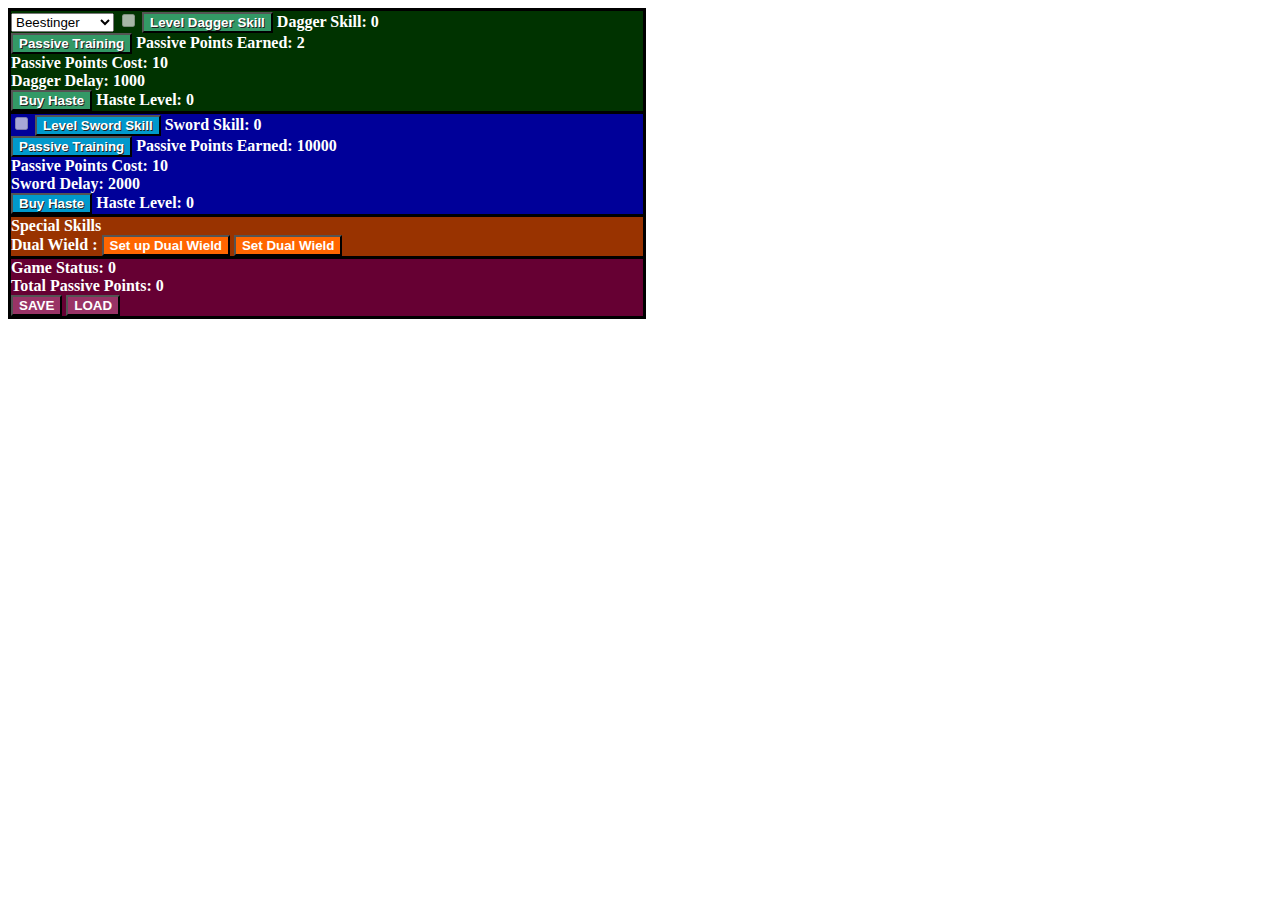
==== index.html @ 765cb940 "Started a weapon selector :( not functional" ====
<html>
	<head>
		<link rel="stylesheet" type="text/css" href="interface.css" />
	</head>
	<body>
		<div id='daggerDiv'>
			<select name="mydropdown" id = "daggerSelect" onchange="itemChange('dagger')">
			</select>
			<input type = "checkbox" id = "daggerCheck" disabled readonly> <button onclick="skillClick('dagger')">Level Dagger Skill</button>  Dagger Skill: <span id="dagger">0</span>
			<br />
			<button onclick="autoSkill('dagger')">Passive Training</button> Passive Points Earned: <span id="passivedagger">2</span>
			<br />
			Passive Points Cost: <span id="passivedaggerCost">10</span>
			<br />
			Dagger Delay: <span id="daggerHaste">1000</span> <!-- Start at 1000? -->
			<br />
			<button onclick="buyHaste('dagger')">Buy Haste</button>  Haste Level: <span id="daggerHasteLevel">0</span> <!-- Stores the number of times the user upgrades Haste -->
			<br />
		</div>
		<div id='swordDiv'>
			<input type = "checkbox" id = "swordCheck" disabled readonly> <button onclick="skillClick('sword')">Level Sword Skill</button>  Sword Skill: <span id="sword">0</span>
			<br />
			<button onclick="autoSkill('sword')">Passive Training</button> Passive Points Earned: <span id="passivesword">10000</span>
			<br />
			Passive Points Cost: <span id="passiveswordCost">10</span>
			<br />
			Sword Delay: <span id="swordHaste">2000</span> <!-- Start at 1000? -->
			<br />
			<button onclick="buyHaste('sword')">Buy Haste</button>  Haste Level: <span id="swordHasteLevel">0</span> <!-- Stores the number of times the user upgrades Haste -->
			<br />
		</div>
		<div id="specialSkillsDiv">
			Special Skills
			<br />
			Dual Wield : <button onclick="dualWield()">Set up Dual Wield</button> <button onclick="SetDualWield()">Set Dual Wield</button>
		</div>
		<div id="gameStatusDiv">
			Game Status: <span id="gameStatus">0</span>
			<br />
			Total Passive Points: <span id="passivePoints">0</span>
			<br />
			<button onclick="save()">SAVE</button> <button onclick="load()">LOAD</button>
			<br />
		</div>
		<script type="text/javascript" src="main.js"></script>
	</body>
</html>
---- interface.css ----
#daggerDiv{
	background-color: #003300;
	color: #ffffff;
	font-weight: bold;
	border: #000000;
	border-style: solid solid none solid;
	width: 50%
}
#swordDiv{
	background-color: #000099;
	color: #ffffff;
	font-weight: bold;
	border: #000000;
	border-style: solid solid none solid;
	width: 50%
}
#specialSkillsDiv{
	background-color: #993300;
	color: #ffffff;
	font-weight: bold;
	border: #000000;
	border-style: solid solid none solid;
	width: 50%
}
#gameStatusDiv{
	background-color: #660033;
	color: #ffffff;
	font-weight: bold;
	border: #000000;
	border-style: solid solid solid solid;
	width: 50%
}
#daggerDiv button{
	background-color: #339966;
	text-shadow: 1px 1px #222222;
	color: #ffffff;
	font-weight: bold;
}
#swordDiv button{
	background-color: #0099cc;
	text-shadow: 1px 1px #222222;
	color: #ffffff;
	font-weight: bold;
}
#specialSkillsDiv button{
	background-color: #ff6600;
	color: #ffffff;
	font-weight: bold;
}
#gameStatusDiv button{
	background-color: #993366;
	color: #ffffff;
	font-weight: bold;
}
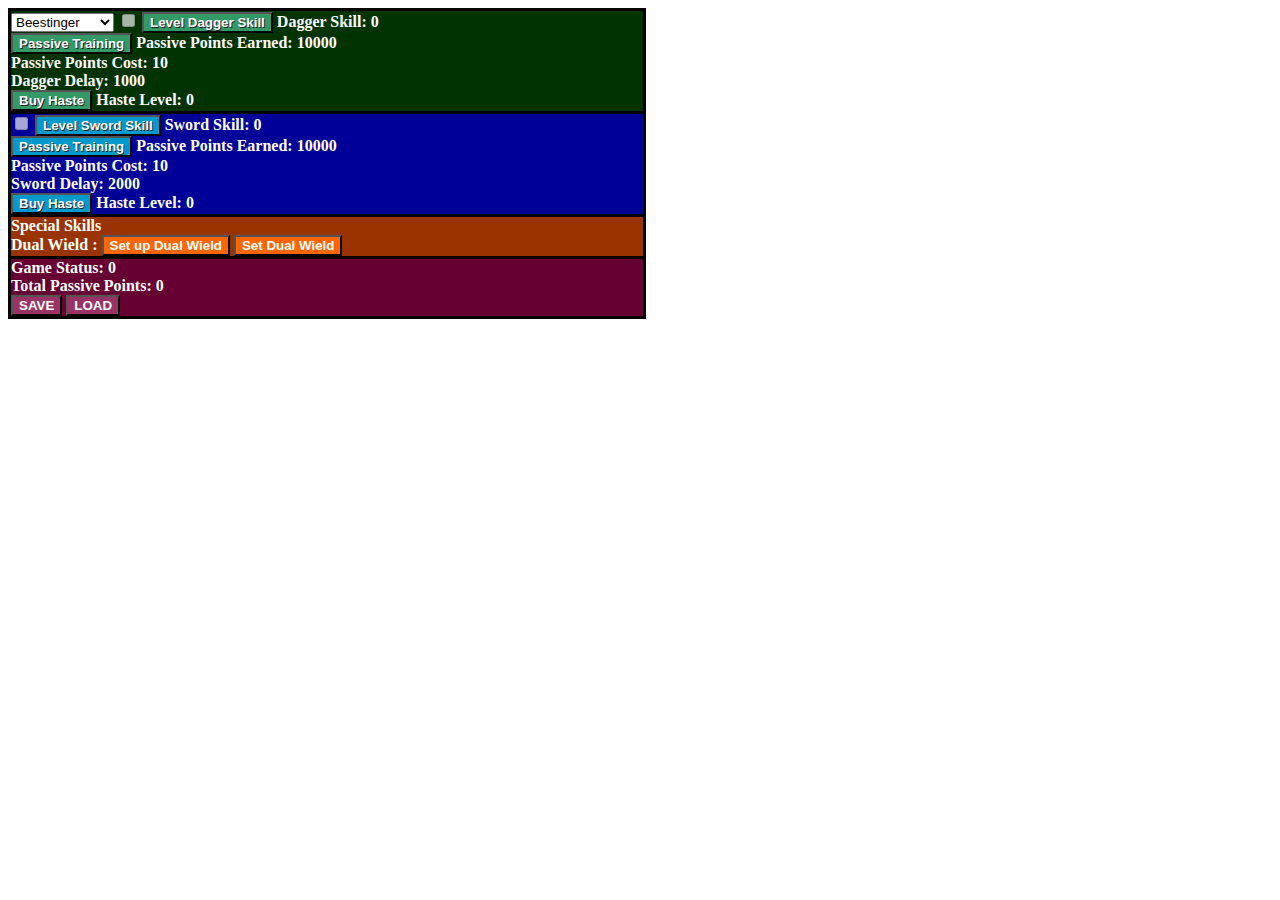
==== commit 3ada983b: "Haste level calculation to keep haste between items in the same skill" ====
--- a/index.html
+++ b/index.html
@@ -8,7 +8,7 @@
 			</select>
 			<input type = "checkbox" id = "daggerCheck" disabled readonly> <button onclick="skillClick('dagger')">Level Dagger Skill</button>  Dagger Skill: <span id="dagger">0</span>
 			<br />
-			<button onclick="autoSkill('dagger')">Passive Training</button> Passive Points Earned: <span id="passivedagger">2</span>
+			<button onclick="autoSkill('dagger')">Passive Training</button> Passive Points Earned: <span id="passivedagger">10000</span>
 			<br />
 			Passive Points Cost: <span id="passivedaggerCost">10</span>
 			<br />
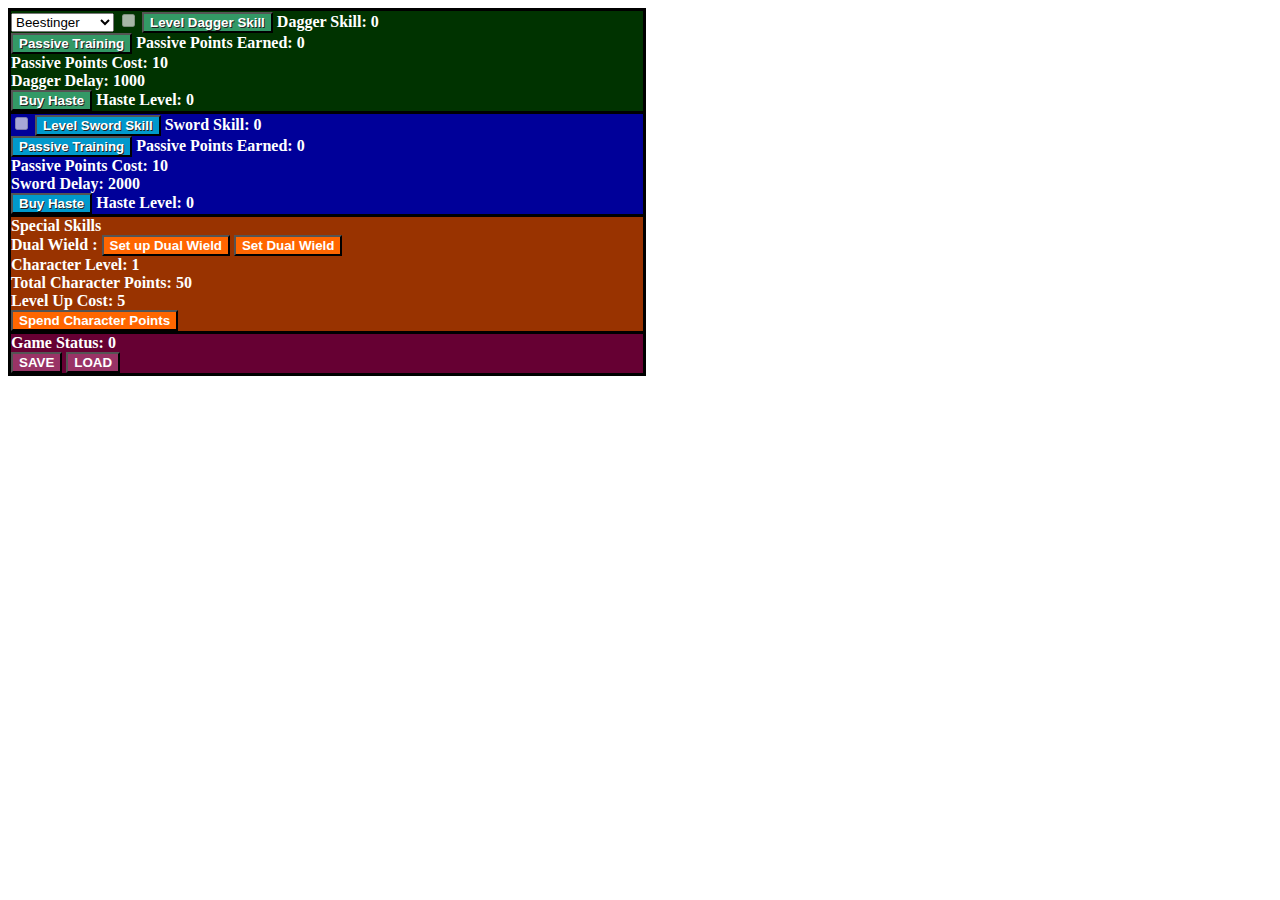
==== commit 2f84aae0: "Separated weapon passive points from character passive points.  Added a way to spend these points to" ====
--- a/index.html
+++ b/index.html
@@ -8,7 +8,7 @@
 			</select>
 			<input type = "checkbox" id = "daggerCheck" disabled readonly> <button onclick="skillClick('dagger')">Level Dagger Skill</button>  Dagger Skill: <span id="dagger">0</span>
 			<br />
-			<button onclick="autoSkill('dagger')">Passive Training</button> Passive Points Earned: <span id="passivedagger">10000</span>
+			<button onclick="autoSkill('dagger')">Passive Training</button> Passive Points Earned: <span id="passivedagger">0</span>
 			<br />
 			Passive Points Cost: <span id="passivedaggerCost">10</span>
 			<br />
@@ -20,7 +20,7 @@
 		<div id='swordDiv'>
 			<input type = "checkbox" id = "swordCheck" disabled readonly> <button onclick="skillClick('sword')">Level Sword Skill</button>  Sword Skill: <span id="sword">0</span>
 			<br />
-			<button onclick="autoSkill('sword')">Passive Training</button> Passive Points Earned: <span id="passivesword">10000</span>
+			<button onclick="autoSkill('sword')">Passive Training</button> Passive Points Earned: <span id="passivesword">0</span>
 			<br />
 			Passive Points Cost: <span id="passiveswordCost">10</span>
 			<br />
@@ -33,12 +33,19 @@
 			Special Skills
 			<br />
 			Dual Wield : <button onclick="dualWield()">Set up Dual Wield</button> <button onclick="SetDualWield()">Set Dual Wield</button>
+			<br />
+			Character Level: <span id="characterLevel">1</span>
+			<br />
+			Total Character Points: <span id="characterPoints">50</span>
+			<br />
+			Level Up Cost: <span id="levelUpCost">5</span>
+			<br />
+			<button onclick="spendCharacterPoints()">Spend Character Points</button>
 		</div>
 		<div id="gameStatusDiv">
 			Game Status: <span id="gameStatus">0</span>
 			<br />
-			Total Passive Points: <span id="passivePoints">0</span>
-			<br />
+			
 			<button onclick="save()">SAVE</button> <button onclick="load()">LOAD</button>
 			<br />
 		</div>
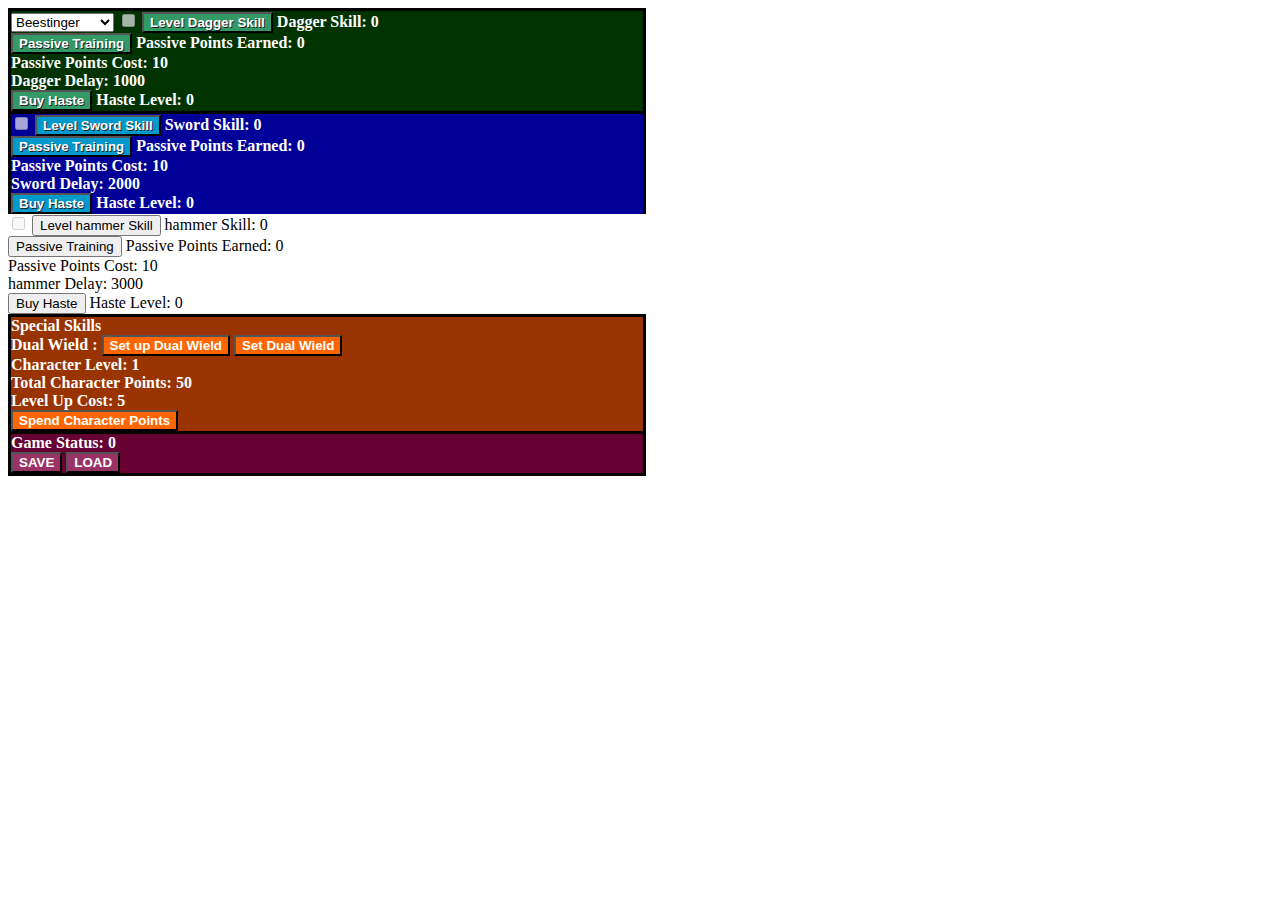
==== commit 589845b3: "Fixed the issue around dual wielding and checkboxes." ====
--- a/index.html
+++ b/index.html
@@ -29,10 +29,23 @@
 			<button onclick="buyHaste('sword')">Buy Haste</button>  Haste Level: <span id="swordHasteLevel">0</span> <!-- Stores the number of times the user upgrades Haste -->
 			<br />
 		</div>
+		<div id='hammerDiv'>
+			<input type = "checkbox" id = "hammerCheck" disabled readonly> <button onclick="skillClick('hammer')">Level hammer Skill</button>  hammer Skill: <span id="hammer">0</span>
+			<br />
+			<button onclick="autoSkill('hammer')">Passive Training</button> Passive Points Earned: <span id="passivehammer">0</span>
+			<br />
+			Passive Points Cost: <span id="passivehammerCost">10</span>
+			<br />
+			hammer Delay: <span id="hammerHaste">3000</span> <!-- Start at 1000? -->
+			<br />
+			<button onclick="buyHaste('hammer')">Buy Haste</button>  Haste Level: <span id="hammerHasteLevel">0</span> <!-- Stores the number of times the user upgrades Haste -->
+			<br />
+		</div>
 		<div id="specialSkillsDiv">
 			Special Skills
 			<br />
 			Dual Wield : <button onclick="dualWield()">Set up Dual Wield</button> <button onclick="SetDualWield()">Set Dual Wield</button>
+			<span id="isDualWielding" hidden>false</span>
 			<br />
 			Character Level: <span id="characterLevel">1</span>
 			<br />
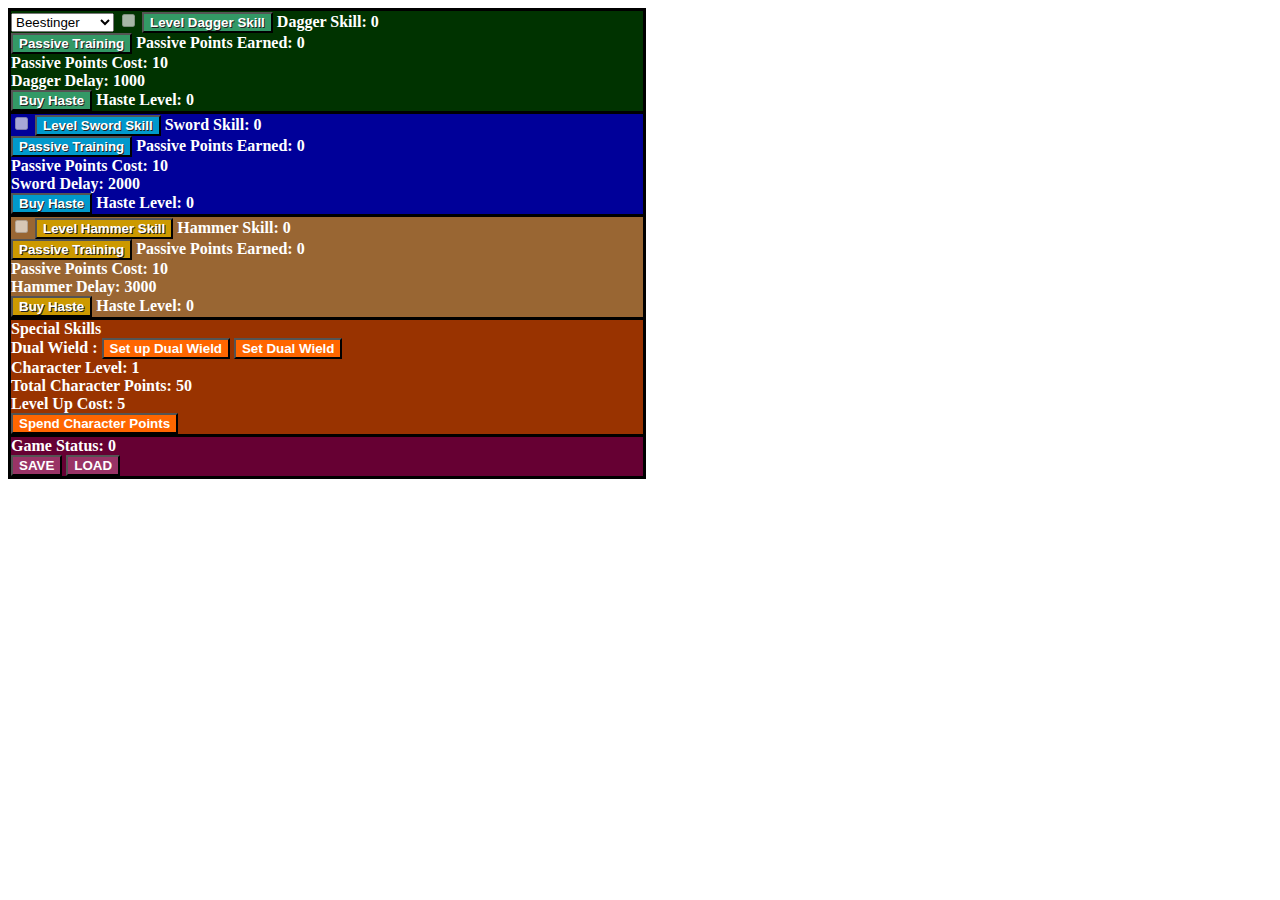
==== commit 5f253a95: "Tweaks to dual wielding, added 3rd weapon, 3rd weapon styling." ====
--- a/index.html
+++ b/index.html
@@ -30,13 +30,13 @@
 			<br />
 		</div>
 		<div id='hammerDiv'>
-			<input type = "checkbox" id = "hammerCheck" disabled readonly> <button onclick="skillClick('hammer')">Level hammer Skill</button>  hammer Skill: <span id="hammer">0</span>
+			<input type = "checkbox" id = "hammerCheck" disabled readonly> <button onclick="skillClick('hammer')">Level Hammer Skill</button>  Hammer Skill: <span id="hammer">0</span>
 			<br />
 			<button onclick="autoSkill('hammer')">Passive Training</button> Passive Points Earned: <span id="passivehammer">0</span>
 			<br />
 			Passive Points Cost: <span id="passivehammerCost">10</span>
 			<br />
-			hammer Delay: <span id="hammerHaste">3000</span> <!-- Start at 1000? -->
+			Hammer Delay: <span id="hammerHaste">3000</span> <!-- Start at 1000? -->
 			<br />
 			<button onclick="buyHaste('hammer')">Buy Haste</button>  Haste Level: <span id="hammerHasteLevel">0</span> <!-- Stores the number of times the user upgrades Haste -->
 			<br />
--- a/interface.css
+++ b/interface.css
@@ -8,6 +8,14 @@
 }
 #swordDiv{
 	background-color: #000099;
+	color: #ffffff;
+	font-weight: bold;
+	border: #000000;
+	border-style: solid solid none solid;
+	width: 50%
+}
+#hammerDiv{
+	background-color: #996633;
 	color: #ffffff;
 	font-weight: bold;
 	border: #000000;
@@ -42,6 +50,12 @@
 	color: #ffffff;
 	font-weight: bold;
 }
+#hammerDiv button{
+	background-color: #cc9900;
+	text-shadow: 1px 1px #222222;
+	color: #ffffff;
+	font-weight: bold;
+}
 #specialSkillsDiv button{
 	background-color: #ff6600;
 	color: #ffffff;
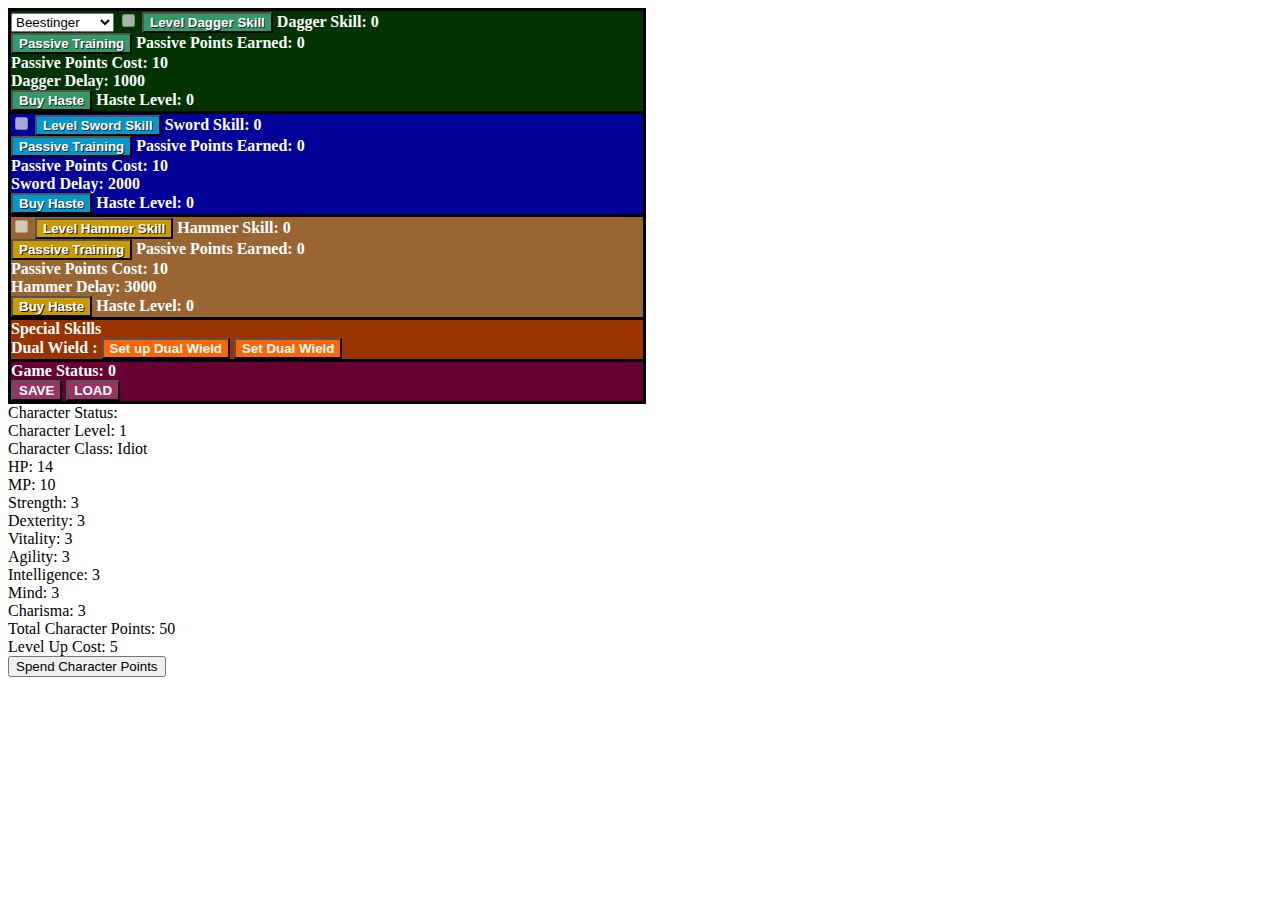
==== commit 7d1c02d2: "Character Section added" ====
--- a/index.html
+++ b/index.html
@@ -47,13 +47,6 @@
 			Dual Wield : <button onclick="dualWield()">Set up Dual Wield</button> <button onclick="SetDualWield()">Set Dual Wield</button>
 			<span id="isDualWielding" hidden>false</span>
 			<br />
-			Character Level: <span id="characterLevel">1</span>
-			<br />
-			Total Character Points: <span id="characterPoints">50</span>
-			<br />
-			Level Up Cost: <span id="levelUpCost">5</span>
-			<br />
-			<button onclick="spendCharacterPoints()">Spend Character Points</button>
 		</div>
 		<div id="gameStatusDiv">
 			Game Status: <span id="gameStatus">0</span>
@@ -62,6 +55,37 @@
 			<button onclick="save()">SAVE</button> <button onclick="load()">LOAD</button>
 			<br />
 		</div>
+		<div id="charStatusDiv">
+			Character Status:
+			<br />
+			Character Level: <span id="characterLevel">1</span>
+			<br />
+			Character Class: <span id="characterClass">Idiot</span>
+			<br />
+			HP: <span id="characterHP">14</span>
+			<br />
+			MP: <span id="characterMP">10</span>
+			<br />
+			Strength: <span id="characterSTR">3</span>
+			<br />
+			Dexterity: <span id="characterDEX">3</span>
+			<br />
+			Vitality: <span id="characterVIT">3</span>
+			<br />
+			Agility: <span id="characterAGI">3</span>
+			<br />
+			Intelligence: <span id="characterINT">3</span>
+			<br />
+			Mind: <span id="characterMND">3</span>
+			<br />
+			Charisma: <span id="characterCHA">3</span>
+			<br />
+			Total Character Points: <span id="characterPoints">50</span>
+			<br />
+			Level Up Cost: <span id="levelUpCost">5</span>
+			<br />
+			<button onclick="spendCharacterPoints()">Spend Character Points</button>
+		</div>
 		<script type="text/javascript" src="main.js"></script>
 	</body>
 </html>
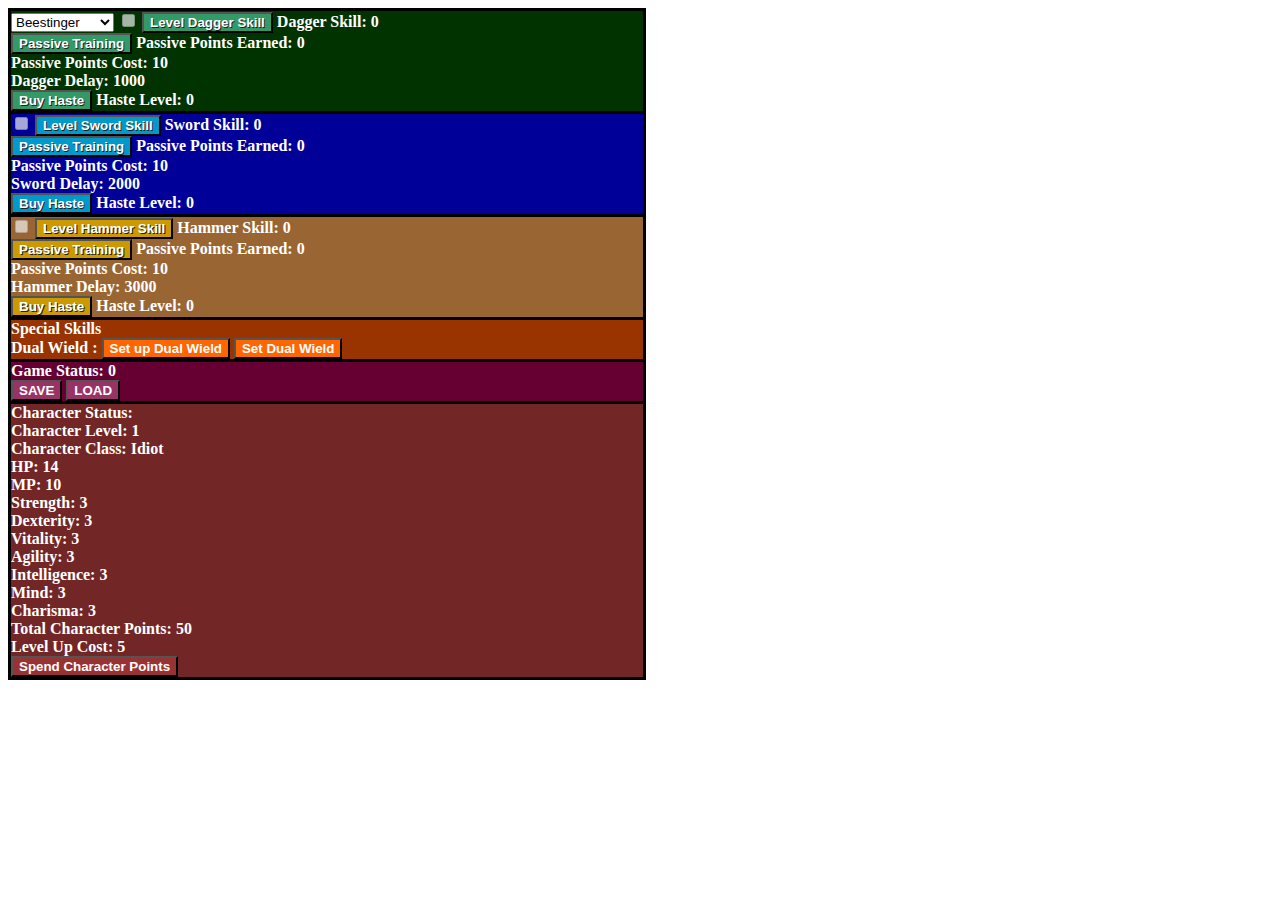
==== commit c5654435: "Added styling for character sheet and renamed the DIV tag IDs." ====
--- a/index.html
+++ b/index.html
@@ -3,7 +3,7 @@
 		<link rel="stylesheet" type="text/css" href="interface.css" />
 	</head>
 	<body>
-		<div id='daggerDiv'>
+		<div id='daggerSheet'>
 			<select name="mydropdown" id = "daggerSelect" onchange="itemChange('dagger')">
 			</select>
 			<input type = "checkbox" id = "daggerCheck" disabled readonly> <button onclick="skillClick('dagger')">Level Dagger Skill</button>  Dagger Skill: <span id="dagger">0</span>
@@ -17,7 +17,7 @@
 			<button onclick="buyHaste('dagger')">Buy Haste</button>  Haste Level: <span id="daggerHasteLevel">0</span> <!-- Stores the number of times the user upgrades Haste -->
 			<br />
 		</div>
-		<div id='swordDiv'>
+		<div id='swordSheet'>
 			<input type = "checkbox" id = "swordCheck" disabled readonly> <button onclick="skillClick('sword')">Level Sword Skill</button>  Sword Skill: <span id="sword">0</span>
 			<br />
 			<button onclick="autoSkill('sword')">Passive Training</button> Passive Points Earned: <span id="passivesword">0</span>
@@ -29,7 +29,7 @@
 			<button onclick="buyHaste('sword')">Buy Haste</button>  Haste Level: <span id="swordHasteLevel">0</span> <!-- Stores the number of times the user upgrades Haste -->
 			<br />
 		</div>
-		<div id='hammerDiv'>
+		<div id='hammerSheet'>
 			<input type = "checkbox" id = "hammerCheck" disabled readonly> <button onclick="skillClick('hammer')">Level Hammer Skill</button>  Hammer Skill: <span id="hammer">0</span>
 			<br />
 			<button onclick="autoSkill('hammer')">Passive Training</button> Passive Points Earned: <span id="passivehammer">0</span>
@@ -41,21 +41,21 @@
 			<button onclick="buyHaste('hammer')">Buy Haste</button>  Haste Level: <span id="hammerHasteLevel">0</span> <!-- Stores the number of times the user upgrades Haste -->
 			<br />
 		</div>
-		<div id="specialSkillsDiv">
+		<div id="specialSkillsSheet">
 			Special Skills
 			<br />
 			Dual Wield : <button onclick="dualWield()">Set up Dual Wield</button> <button onclick="SetDualWield()">Set Dual Wield</button>
 			<span id="isDualWielding" hidden>false</span>
 			<br />
 		</div>
-		<div id="gameStatusDiv">
+		<div id="gameStatusSheet">
 			Game Status: <span id="gameStatus">0</span>
 			<br />
 			
 			<button onclick="save()">SAVE</button> <button onclick="load()">LOAD</button>
 			<br />
 		</div>
-		<div id="charStatusDiv">
+		<div id="charStatusSheet">
 			Character Status:
 			<br />
 			Character Level: <span id="characterLevel">1</span>
--- a/interface.css
+++ b/interface.css
@@ -1,4 +1,4 @@
-#daggerDiv{
+#daggerSheet{
 	background-color: #003300;
 	color: #ffffff;
 	font-weight: bold;
@@ -6,7 +6,7 @@
 	border-style: solid solid none solid;
 	width: 50%
 }
-#swordDiv{
+#swordSheet{
 	background-color: #000099;
 	color: #ffffff;
 	font-weight: bold;
@@ -14,7 +14,7 @@
 	border-style: solid solid none solid;
 	width: 50%
 }
-#hammerDiv{
+#hammerSheet{
 	background-color: #996633;
 	color: #ffffff;
 	font-weight: bold;
@@ -22,7 +22,7 @@
 	border-style: solid solid none solid;
 	width: 50%
 }
-#specialSkillsDiv{
+#specialSkillsSheet{
 	background-color: #993300;
 	color: #ffffff;
 	font-weight: bold;
@@ -30,7 +30,7 @@
 	border-style: solid solid none solid;
 	width: 50%
 }
-#gameStatusDiv{
+#gameStatusSheet{
 	background-color: #660033;
 	color: #ffffff;
 	font-weight: bold;
@@ -38,31 +38,44 @@
 	border-style: solid solid solid solid;
 	width: 50%
 }
-#daggerDiv button{
+#charStatusSheet{
+	background-color: #732626;
+	color: #ffffff;
+	font-weight: bold;
+	border: #000000;
+	border-style: none solid solid;
+	width: 50%
+}
+#daggerSheet button{
 	background-color: #339966;
 	text-shadow: 1px 1px #222222;
 	color: #ffffff;
 	font-weight: bold;
 }
-#swordDiv button{
+#swordSheet button{
 	background-color: #0099cc;
 	text-shadow: 1px 1px #222222;
 	color: #ffffff;
 	font-weight: bold;
 }
-#hammerDiv button{
+#hammerSheet button{
 	background-color: #cc9900;
 	text-shadow: 1px 1px #222222;
 	color: #ffffff;
 	font-weight: bold;
 }
-#specialSkillsDiv button{
+#specialSkillsSheet button{
 	background-color: #ff6600;
 	color: #ffffff;
 	font-weight: bold;
 }
-#gameStatusDiv button{
+#gameStatusSheet button{
 	background-color: #993366;
 	color: #ffffff;
 	font-weight: bold;
+}
+#charStatusSheet button{
+	background-color: #993333;
+	color: #ffffff;
+	font-weight: bold;
 }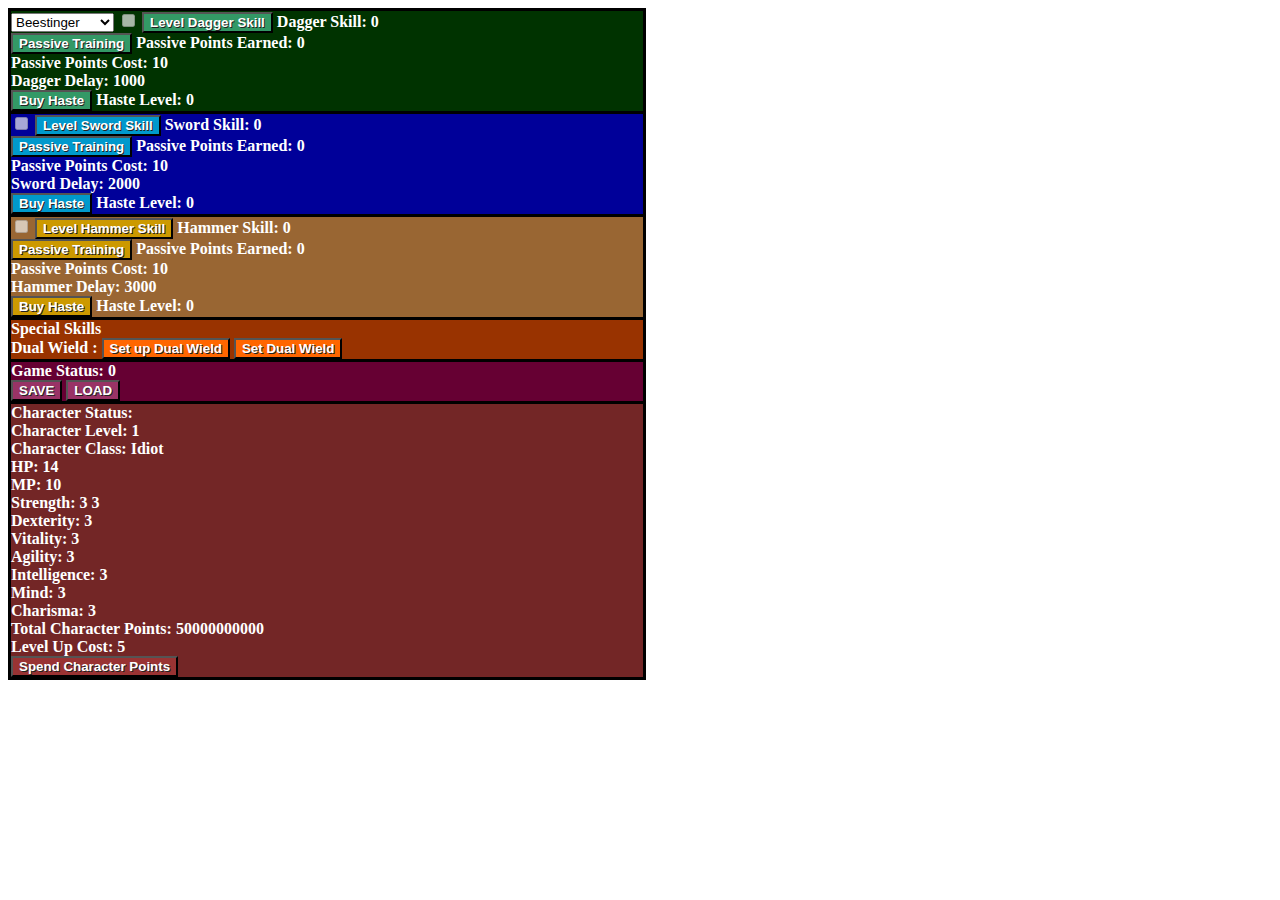
==== commit 6d58c4f7: "First pass at scaling stats work" ====
--- a/index.html
+++ b/index.html
@@ -62,25 +62,25 @@
 			<br />
 			Character Class: <span id="characterClass">Idiot</span>
 			<br />
-			HP: <span id="characterHP">14</span>
+			HP: <span id="characterHP">14</span> <span id="characterHPHidden" hidden>14</span>
 			<br />
-			MP: <span id="characterMP">10</span>
+			MP: <span id="characterMP">10</span> <span id="characterMPHidden" hidden>10</span>
 			<br />
-			Strength: <span id="characterSTR">3</span>
+			Strength: <span id="characterSTR">3</span> <span id="characterSTRHidden">3</span>
 			<br />
-			Dexterity: <span id="characterDEX">3</span>
+			Dexterity: <span id="characterDEX">3</span> <span id="characterDEXHidden" hidden>3</span>
 			<br />
-			Vitality: <span id="characterVIT">3</span>
+			Vitality: <span id="characterVIT">3</span> <span id="characterVITHidden" hidden>3</span>
 			<br />
-			Agility: <span id="characterAGI">3</span>
+			Agility: <span id="characterAGI">3</span> <span id="characterAGIHidden" hidden>3</span>
 			<br />
-			Intelligence: <span id="characterINT">3</span>
+			Intelligence: <span id="characterINT">3</span> <span id="characterINTHidden" hidden>3</span>
 			<br />
-			Mind: <span id="characterMND">3</span>
+			Mind: <span id="characterMND">3</span> <span id="characterMNDHidden" hidden>3</span>
 			<br />
-			Charisma: <span id="characterCHA">3</span>
+			Charisma: <span id="characterCHA">3</span> <span id="characterCHAHidden" hidden>3</span>
 			<br />
-			Total Character Points: <span id="characterPoints">50</span>
+			Total Character Points: <span id="characterPoints">50000000000</span>
 			<br />
 			Level Up Cost: <span id="levelUpCost">5</span>
 			<br />
--- a/interface.css
+++ b/interface.css
@@ -66,16 +66,19 @@
 }
 #specialSkillsSheet button{
 	background-color: #ff6600;
+	text-shadow: 1px 1px #222222;
 	color: #ffffff;
 	font-weight: bold;
 }
 #gameStatusSheet button{
 	background-color: #993366;
+	text-shadow: 1px 1px #222222;
 	color: #ffffff;
 	font-weight: bold;
 }
 #charStatusSheet button{
 	background-color: #993333;
+	text-shadow: 1px 1px #222222;
 	color: #ffffff;
 	font-weight: bold;
 }